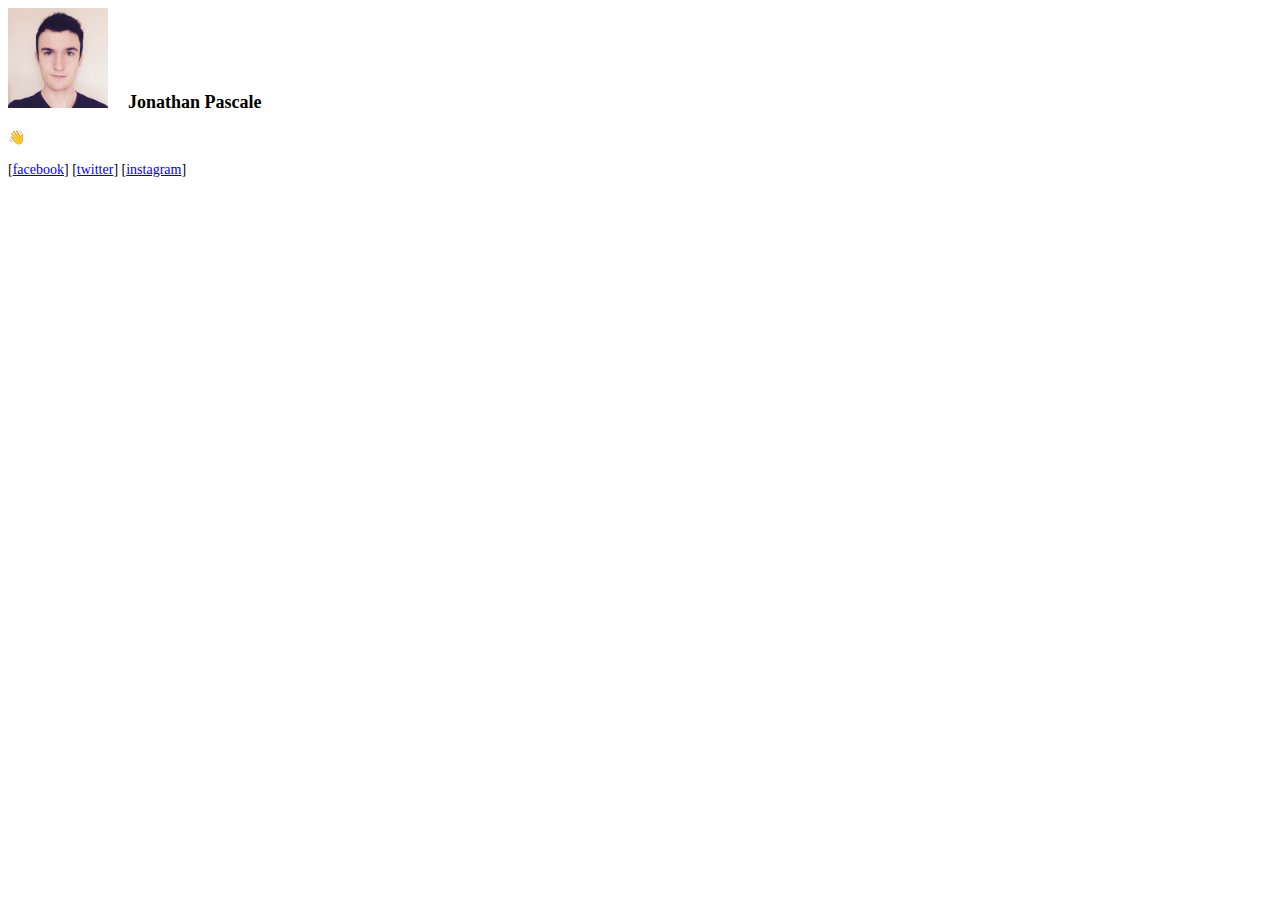
==== index.html @ b02f80a0 "Update index.html" ====
<!DOCTYPE html>
<html>

<head>
<title>Jonathan Pascale</title>
<meta name="description" content="👋">
<link rel="stylesheet" href="style.css">
<meta name="viewport" content="width=device-width, initial-scale=1, maximum-scale=1, minimum-scale=1, user-scalable=no, minimal-ui">
</head>

<body>

<img src="/headshot.jpg" width="100" height="100" style="margin-right:20px"><font size="+1"><b><span style="white-space: nowrap;">Jonathan Pascale</span></font></b><br /><br />

👋<br /><br />

<span style="white-space: nowrap;">[<a href="https://www.facebook.com/pascalejonathan">facebook</a>]</span> <span style="white-space: nowrap;">[<a href="https://twitter.com/jonathanpascale">twitter</a>]</span> <span style="white-space: nowrap;">[<a href="https://www.instagram.com/jonathan_pascale/">instagram</a>]</span>

</body>
</html>
---- style.css ----
body {
  background-color: #FFFFFF;
  color: #000000;
  font-family: verdana;
  font-style: normal;
  font-weight: normal;
  font-size: 14px;
  font-variant: normal;
}
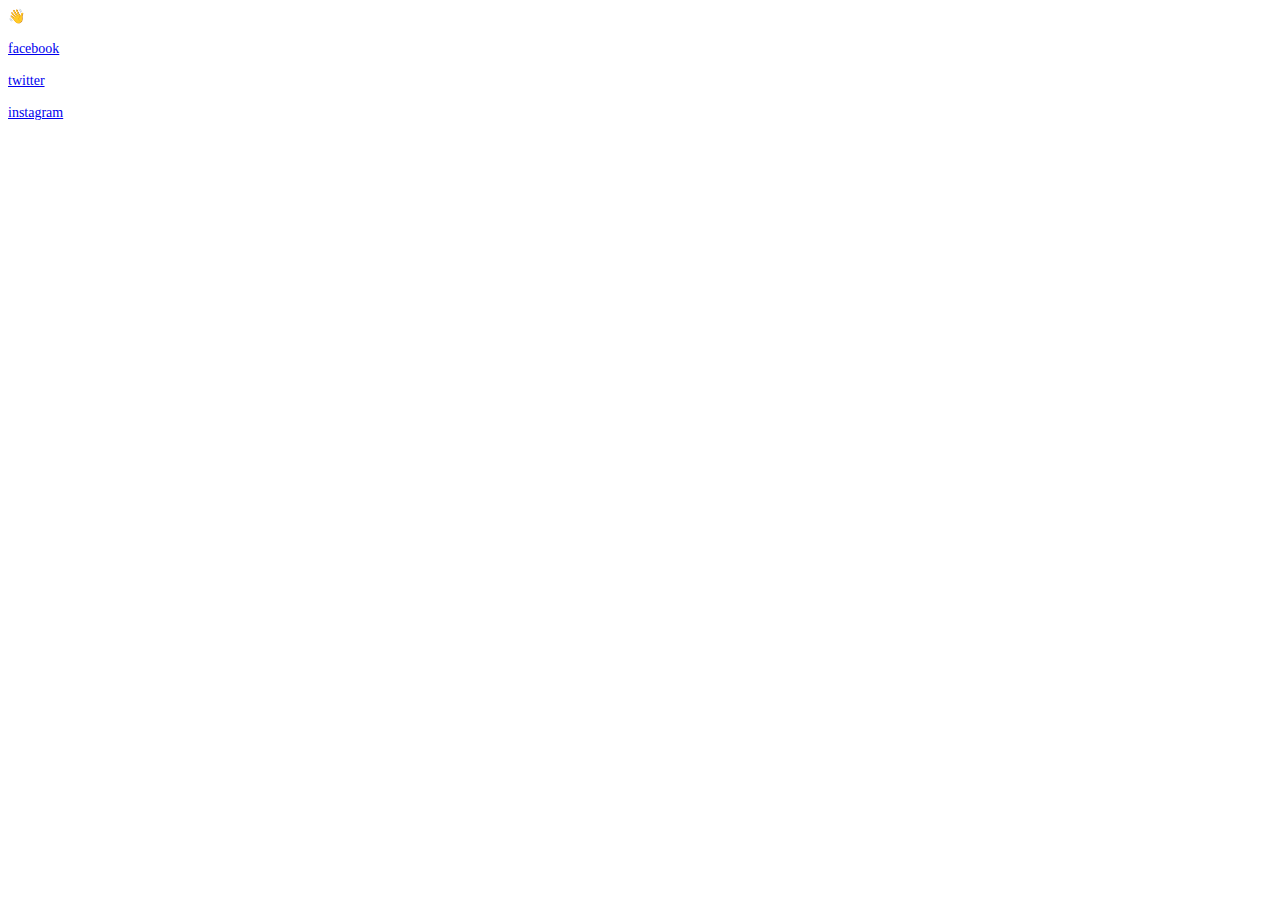
==== commit 27ee4b20: "Update index.html" ====
--- a/index.html
+++ b/index.html
@@ -10,11 +10,11 @@
 
 <body>
 
-<img src="/headshot.jpg" width="100" height="100" style="margin-right:20px"><font size="+1"><b><span style="white-space: nowrap;">Jonathan Pascale</span></font></b><br /><br />
-
 👋<br /><br />
 
-<span style="white-space: nowrap;">[<a href="https://www.facebook.com/pascalejonathan">facebook</a>]</span> <span style="white-space: nowrap;">[<a href="https://twitter.com/jonathanpascale">twitter</a>]</span> <span style="white-space: nowrap;">[<a href="https://www.instagram.com/jonathan_pascale/">instagram</a>]</span>
+<span style="white-space: nowrap;"><a href="https://www.facebook.com/pascalejonathan">facebook</a></span><br /><br />
+<span style="white-space: nowrap;"><a href="https://twitter.com/jonathanpascale">twitter</a></span><br /><br />
+<span style="white-space: nowrap;"><a href="https://www.instagram.com/jonathan_pascale/">instagram</a></span>
 
 </body>
 </html>
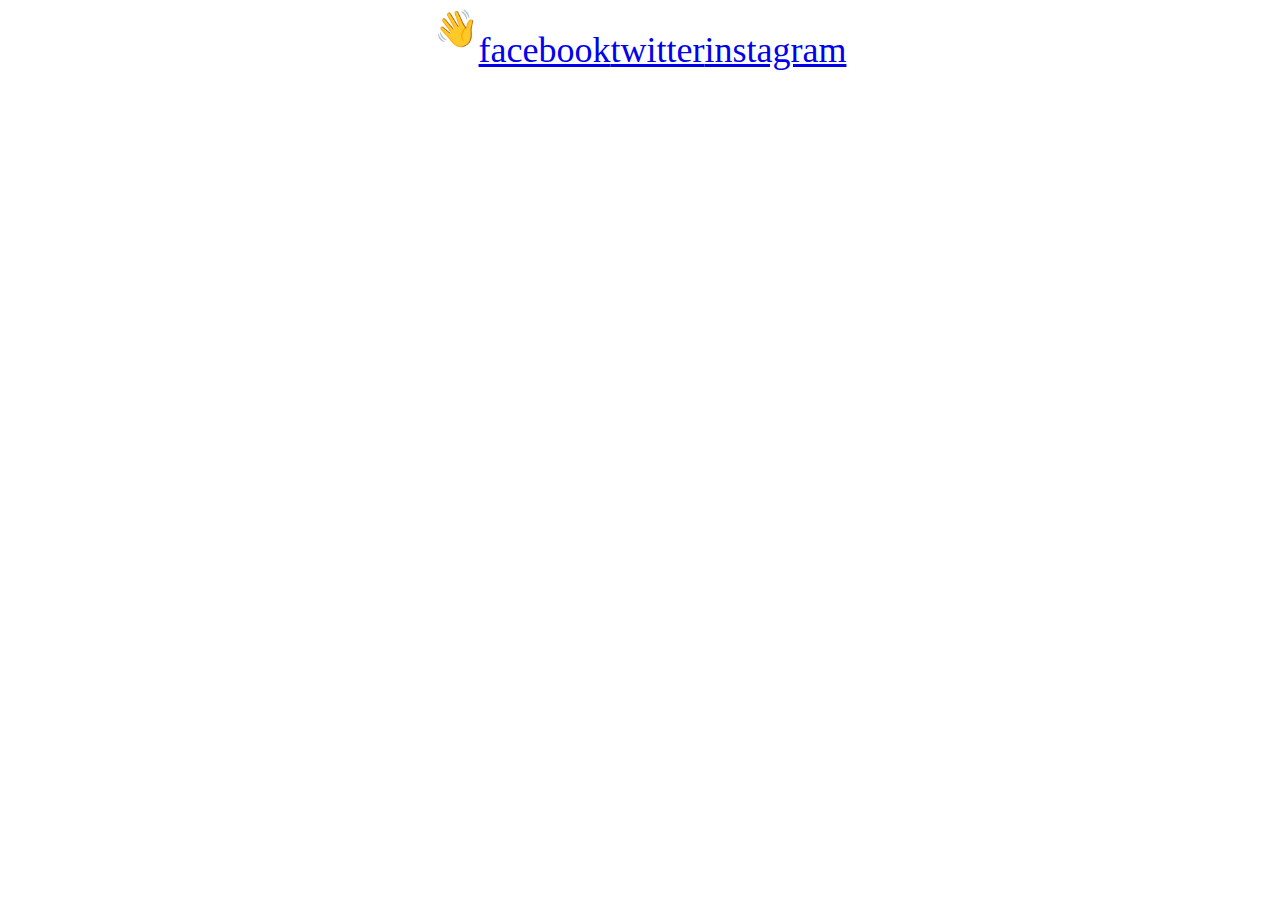
==== commit e18b9b59: "Update index.html" ====
--- a/index.html
+++ b/index.html
@@ -10,11 +10,11 @@
 
 <body>
 
-👋<br /><br />
+<div style="display:flex;justify-content:center;align-items:center;">👋<br /><br />
 
 <span style="white-space: nowrap;"><a href="https://www.facebook.com/pascalejonathan">facebook</a></span><br /><br />
 <span style="white-space: nowrap;"><a href="https://twitter.com/jonathanpascale">twitter</a></span><br /><br />
-<span style="white-space: nowrap;"><a href="https://www.instagram.com/jonathan_pascale/">instagram</a></span>
+<span style="white-space: nowrap;"><a href="https://www.instagram.com/jonathan_pascale/">instagram</a></span></div>
 
 </body>
 </html>
--- a/style.css
+++ b/style.css
@@ -4,6 +4,7 @@
   font-family: verdana;
   font-style: normal;
   font-weight: normal;
-  font-size: 14px;
+  font-size: 36px;
   font-variant: normal;
+  text-align: center;
 }
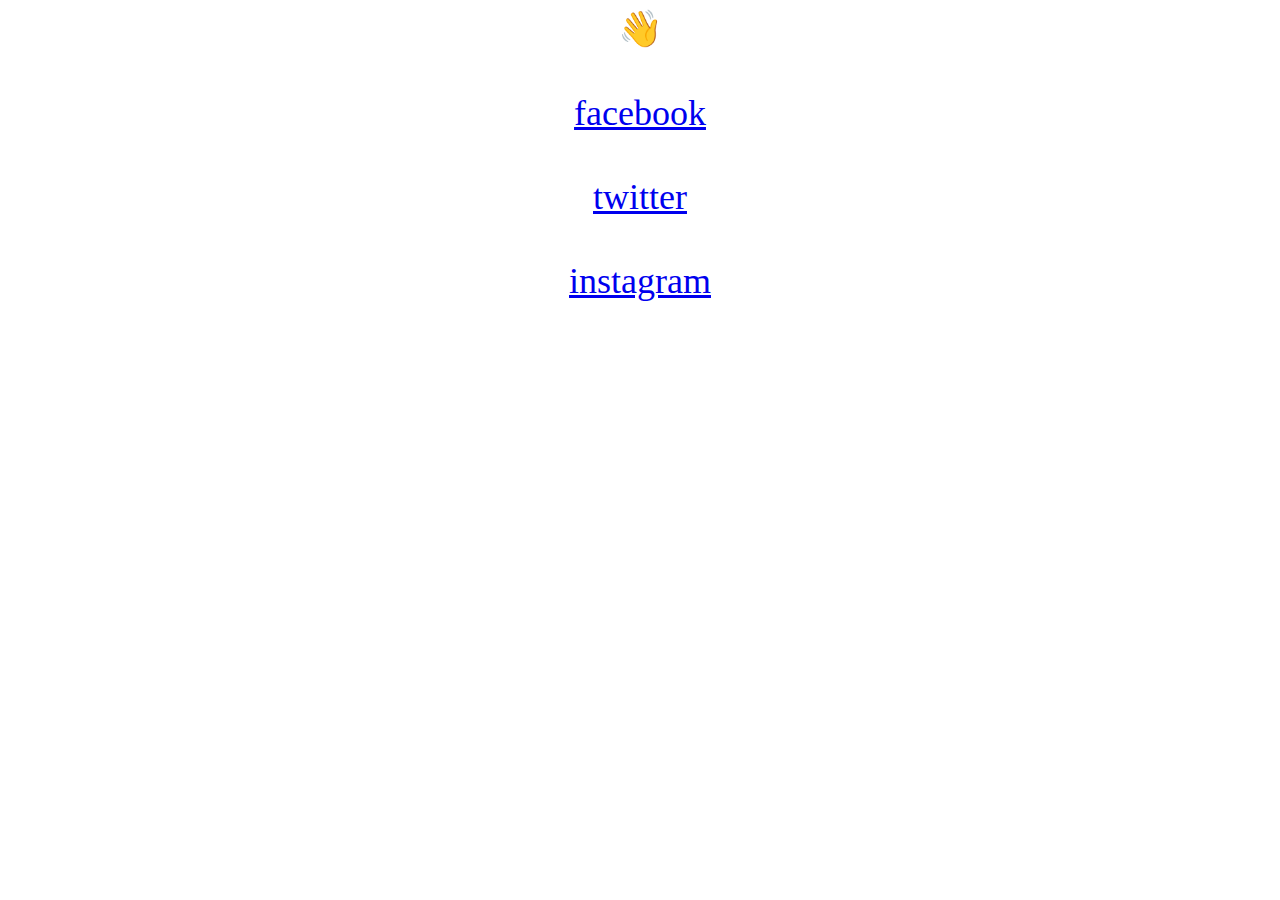
==== commit 8c63e1f2: "Update index.html" ====
--- a/index.html
+++ b/index.html
@@ -10,11 +10,11 @@
 
 <body>
 
-<div style="display:flex;justify-content:center;align-items:center;">👋<br /><br />
+👋<br /><br />
 
 <span style="white-space: nowrap;"><a href="https://www.facebook.com/pascalejonathan">facebook</a></span><br /><br />
 <span style="white-space: nowrap;"><a href="https://twitter.com/jonathanpascale">twitter</a></span><br /><br />
-<span style="white-space: nowrap;"><a href="https://www.instagram.com/jonathan_pascale/">instagram</a></span></div>
+<span style="white-space: nowrap;"><a href="https://www.instagram.com/jonathan_pascale/">instagram</a></span>
 
 </body>
 </html>
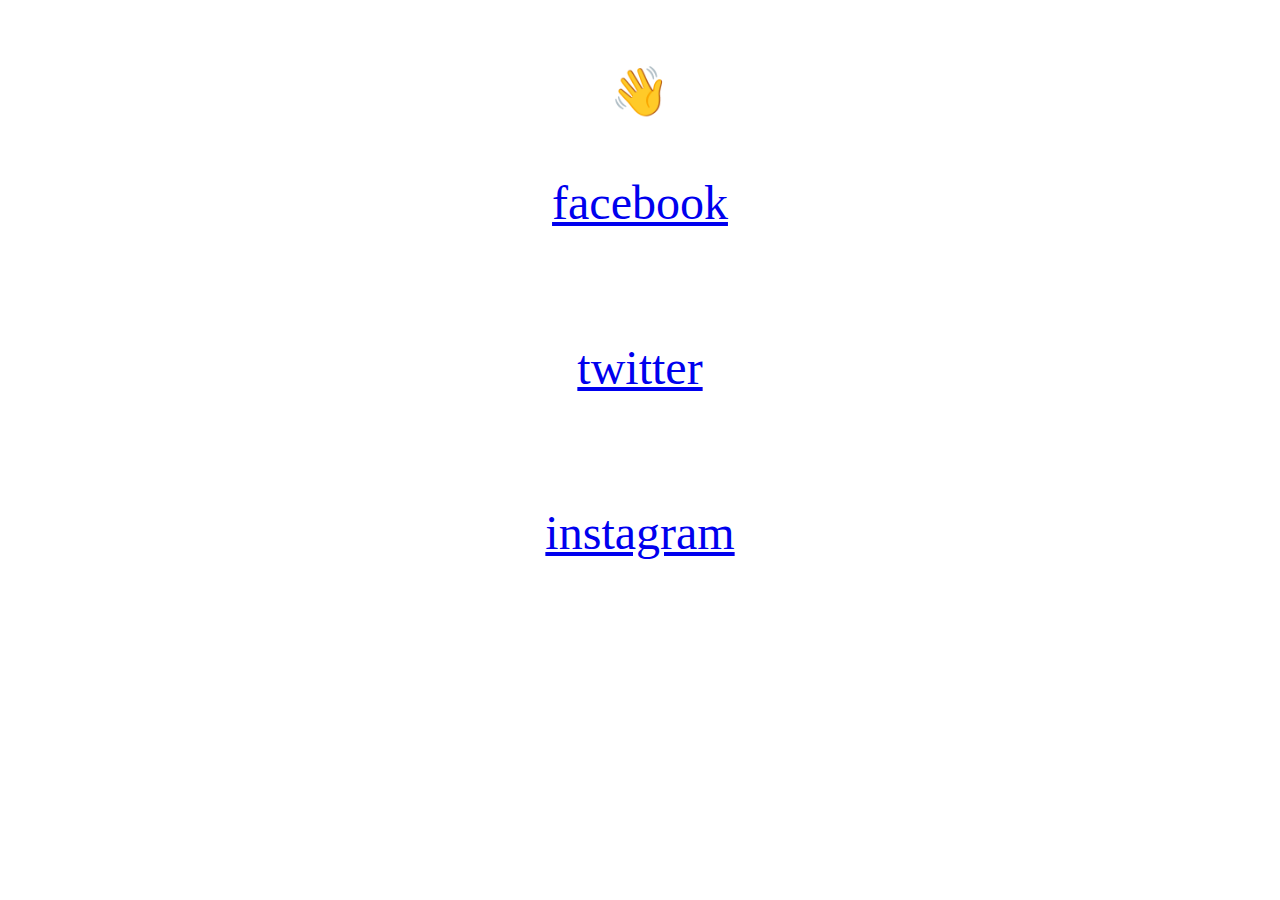
==== commit 6cb5a20e: "Update index.html" ====
--- a/index.html
+++ b/index.html
@@ -10,10 +10,11 @@
 
 <body>
 
+<br />
 👋<br /><br />
 
-<span style="white-space: nowrap;"><a href="https://www.facebook.com/pascalejonathan">facebook</a></span><br /><br />
-<span style="white-space: nowrap;"><a href="https://twitter.com/jonathanpascale">twitter</a></span><br /><br />
+<span style="white-space: nowrap;"><a href="https://www.facebook.com/pascalejonathan">facebook</a></span><br /><br /><br />
+<span style="white-space: nowrap;"><a href="https://twitter.com/jonathanpascale">twitter</a></span><br /><br /><br />
 <span style="white-space: nowrap;"><a href="https://www.instagram.com/jonathan_pascale/">instagram</a></span>
 
 </body>
--- a/style.css
+++ b/style.css
@@ -4,7 +4,7 @@
   font-family: verdana;
   font-style: normal;
   font-weight: normal;
-  font-size: 36px;
+  font-size: 48px;
   font-variant: normal;
   text-align: center;
 }
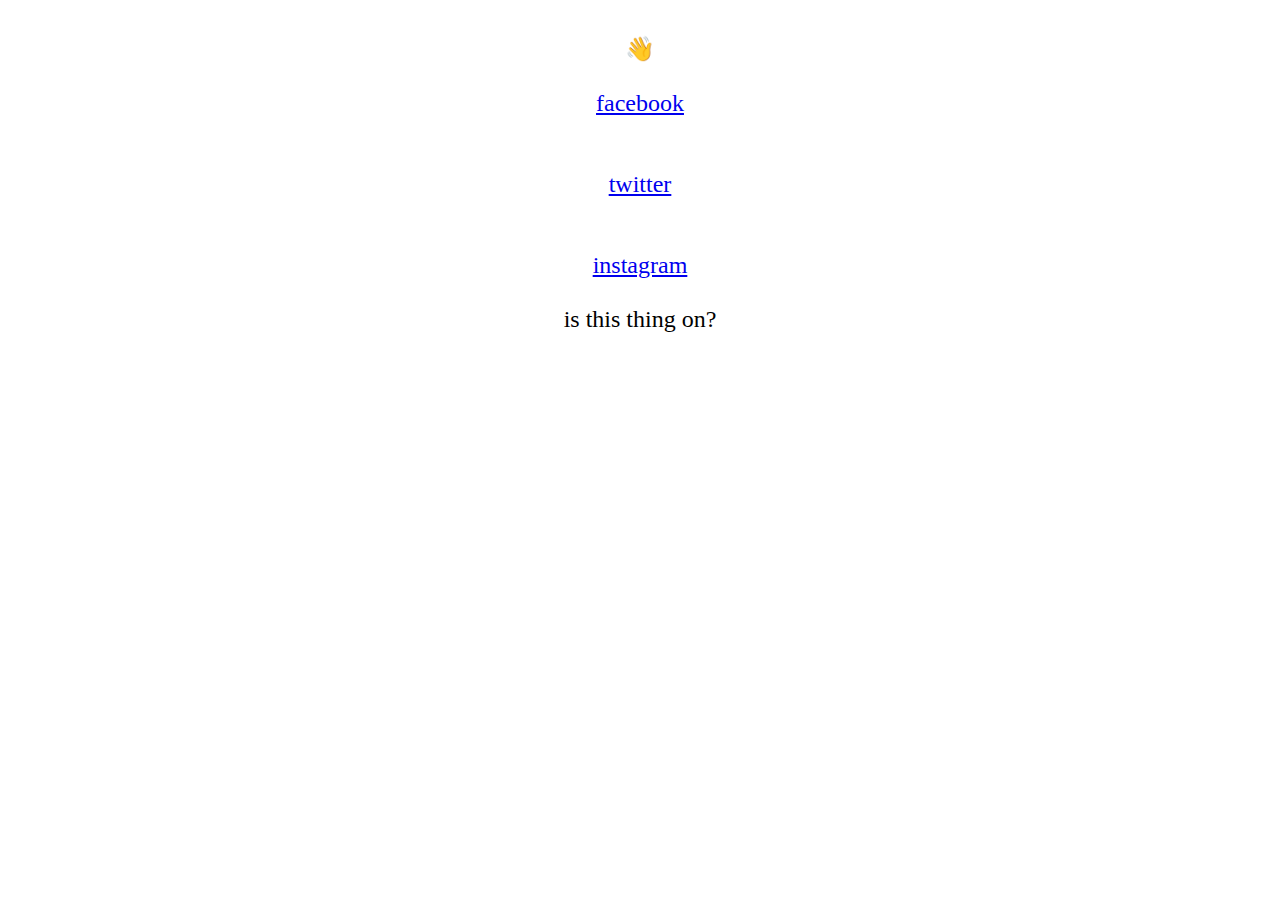
==== commit e2bd2bc3: "Update index.html" ====
--- a/index.html
+++ b/index.html
@@ -15,7 +15,9 @@
 
 <span style="white-space: nowrap;"><a href="https://www.facebook.com/pascalejonathan">facebook</a></span><br /><br /><br />
 <span style="white-space: nowrap;"><a href="https://twitter.com/jonathanpascale">twitter</a></span><br /><br /><br />
-<span style="white-space: nowrap;"><a href="https://www.instagram.com/jonathan_pascale/">instagram</a></span>
+<span style="white-space: nowrap;"><a href="https://www.instagram.com/jonathan_pascale/">instagram</a></span><br /><br />
+
+  is this thing on?
 
 </body>
 </html>
--- a/style.css
+++ b/style.css
@@ -4,7 +4,7 @@
   font-family: verdana;
   font-style: normal;
   font-weight: normal;
-  font-size: 48px;
+  font-size: 24px;
   font-variant: normal;
   text-align: center;
 }
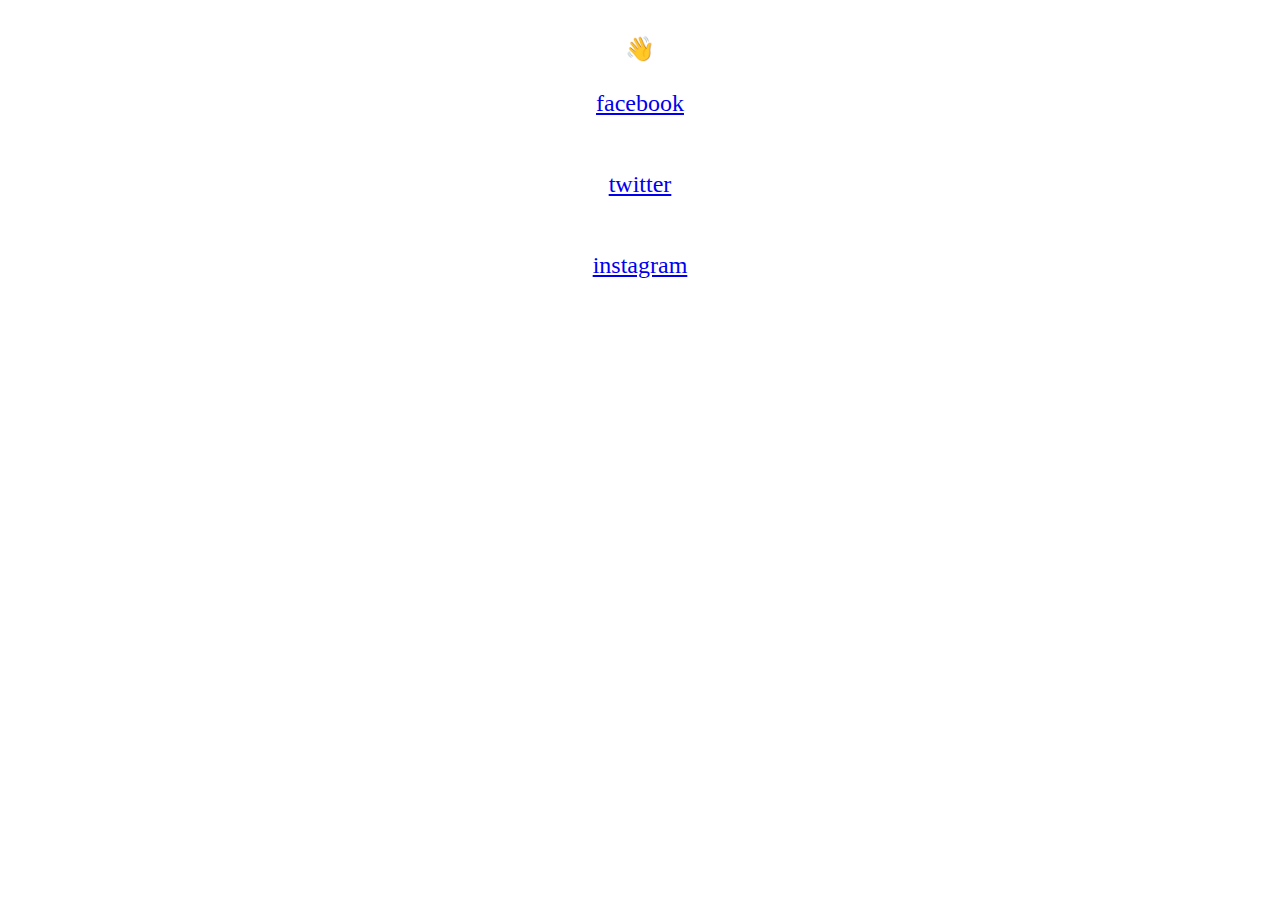
==== commit 006efdbc: "Update index.html" ====
--- a/index.html
+++ b/index.html
@@ -15,9 +15,7 @@
 
 <span style="white-space: nowrap;"><a href="https://www.facebook.com/pascalejonathan">facebook</a></span><br /><br /><br />
 <span style="white-space: nowrap;"><a href="https://twitter.com/jonathanpascale">twitter</a></span><br /><br /><br />
-<span style="white-space: nowrap;"><a href="https://www.instagram.com/jonathan_pascale/">instagram</a></span><br /><br />
-
-  is this thing on?
+<span style="white-space: nowrap;"><a href="https://www.instagram.com/jonathan_pascale/">instagram</a></span>
 
 </body>
 </html>
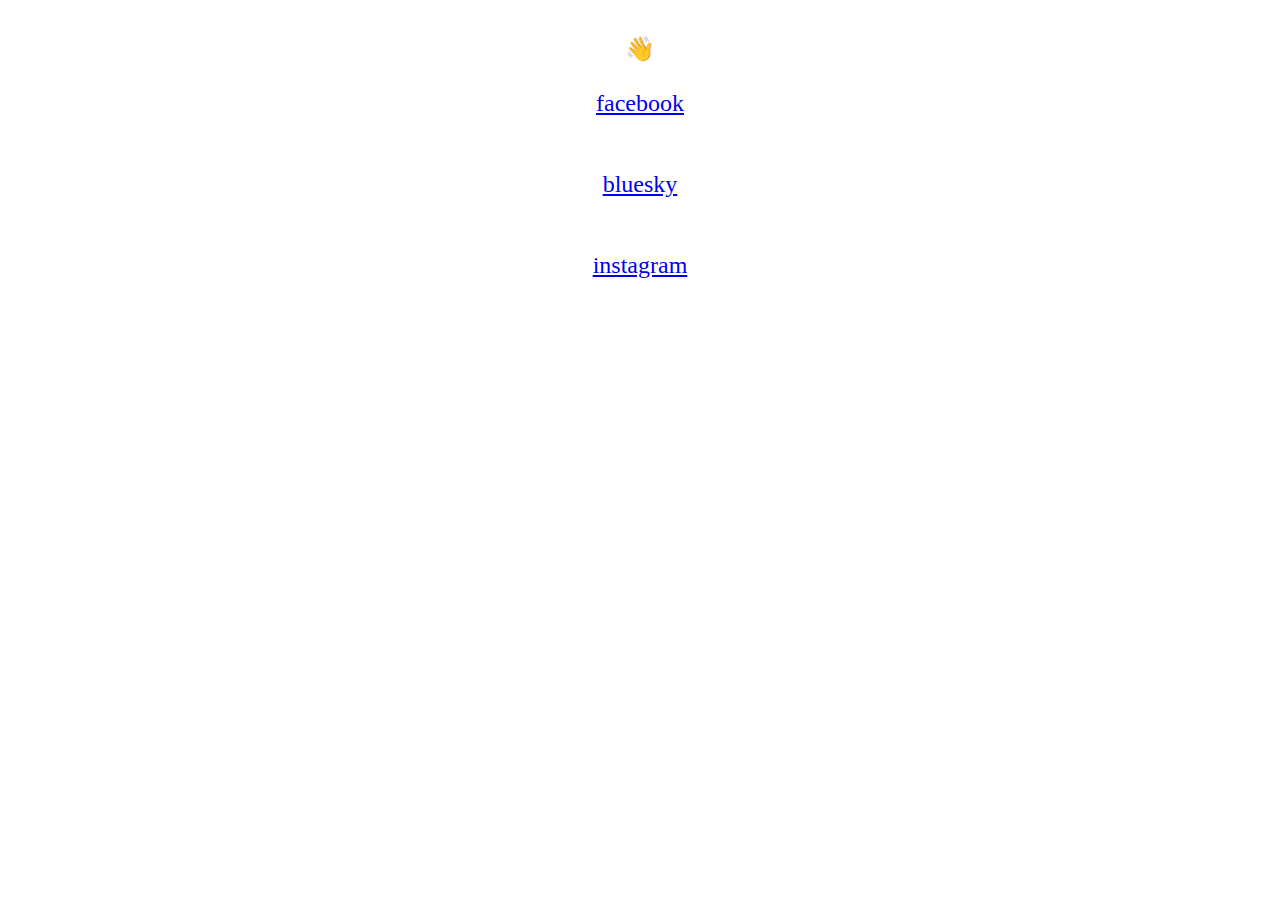
==== commit 450deb2f: "Update index.html" ====
--- a/index.html
+++ b/index.html
@@ -14,7 +14,7 @@
 👋<br /><br />
 
 <span style="white-space: nowrap;"><a href="https://www.facebook.com/pascalejonathan">facebook</a></span><br /><br /><br />
-<span style="white-space: nowrap;"><a href="https://twitter.com/jonathanpascale">twitter</a></span><br /><br /><br />
+<span style="white-space: nowrap;"><a href="https://bsky.app/profile/jonathanpascale.com">bluesky</a></span><br /><br /><br />
 <span style="white-space: nowrap;"><a href="https://www.instagram.com/jonathan_pascale/">instagram</a></span>
 
 </body>
